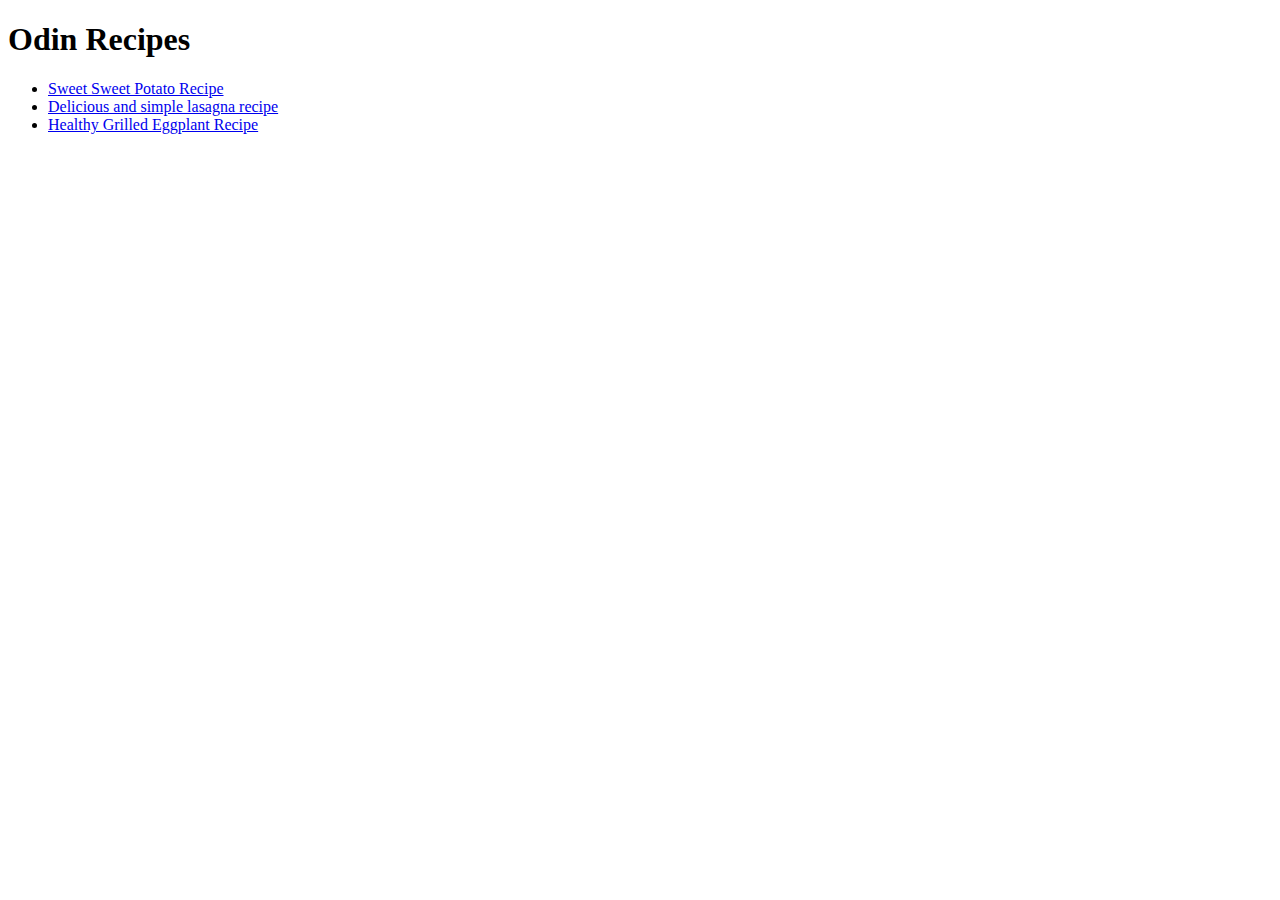
==== index.html @ e667d735 "Add index.html and eggplant, potato, lasagna pages." ====
<!DOCTYPE html>
<html lang="en">
    <head>
        <meta charset="UTF-8">
        <title>Odin Recipes</title>
    </head>
    <body>
        <h1>Odin Recipes</h1>
        <ul>
            <li><a href="recipes/Sweet-Potato.html">Sweet Sweet Potato Recipe</a></li>
            <li><a href="recipes/lasagna.html">Delicious and simple lasagna recipe</a></li>
            <li><a href="recipes/Grilled-Eggplant.html">Healthy Grilled Eggplant Recipe</a></li>
            
        </ul>
    </body>
</html>
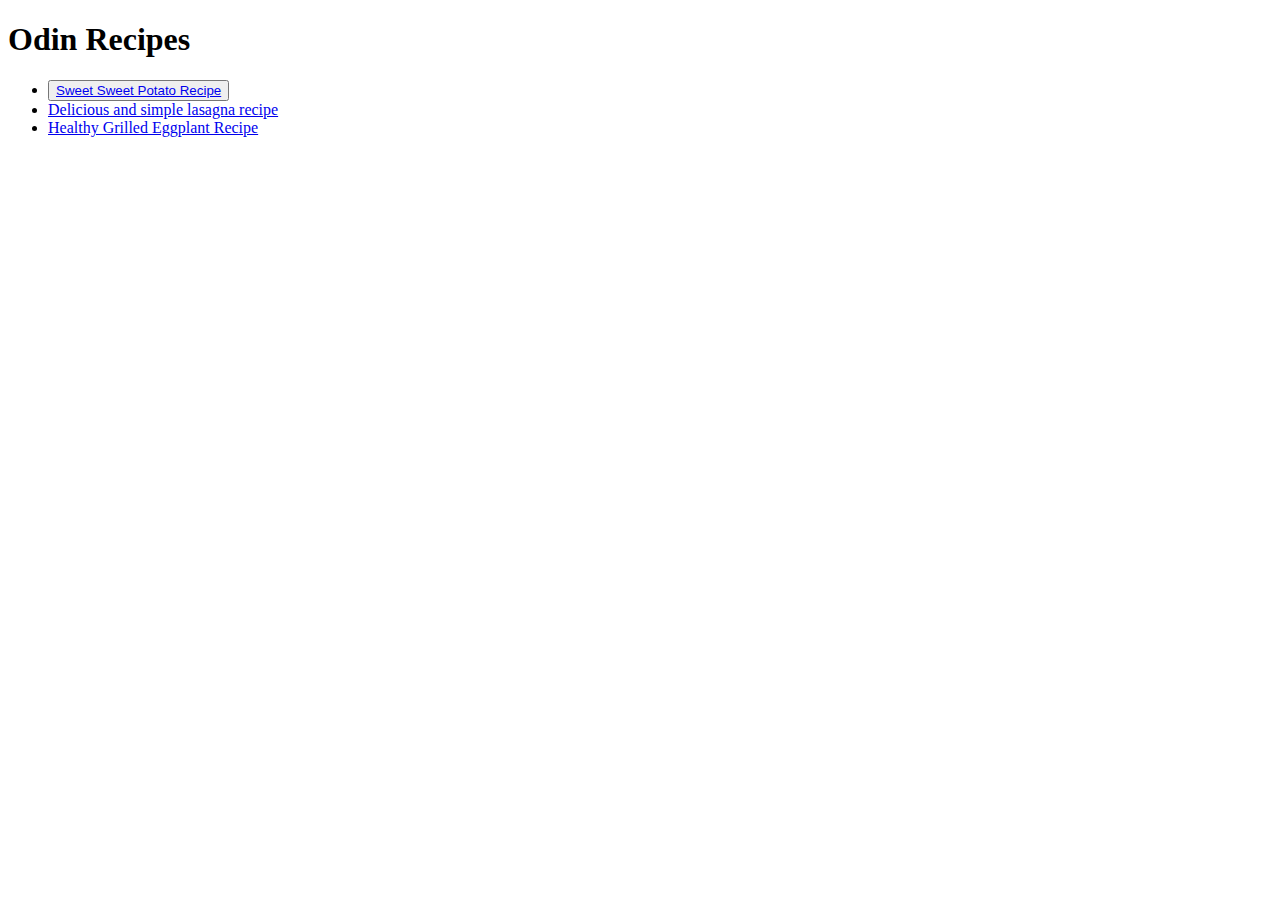
==== commit ef3e1d54: "Add class for css changes" ====
--- a/index.html
+++ b/index.html
@@ -3,13 +3,14 @@
     <head>
         <meta charset="UTF-8">
         <title>Odin Recipes</title>
+        <head><link rel="stylesheet" href="css/styles.css"></head>
     </head>
     <body>
         <h1>Odin Recipes</h1>
         <ul>
-            <li><a href="recipes/Sweet-Potato.html">Sweet Sweet Potato Recipe</a></li>
+            <li><button><a class="Sweet" href="recipes/Sweet-Potato.html">Sweet Sweet Potato Recipe</a></button></li>
             <li><a href="recipes/lasagna.html">Delicious and simple lasagna recipe</a></li>
-            <li><a href="recipes/Grilled-Eggplant.html">Healthy Grilled Eggplant Recipe</a></li>
+            <li><a class="eggplant" href="recipes/Grilled-Eggplant.html" >Healthy Grilled Eggplant Recipe</a></li>
             
         </ul>
     </body>
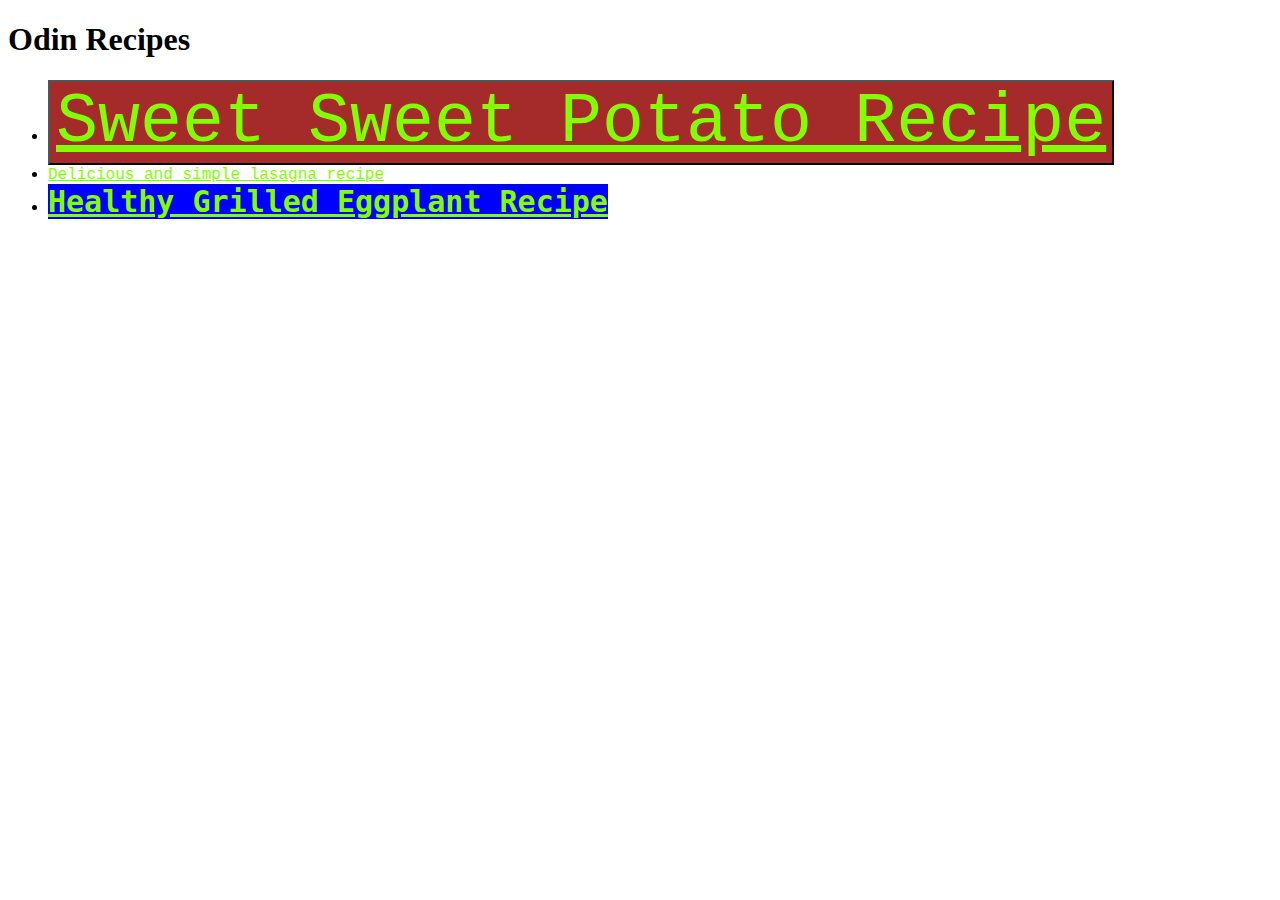
==== commit 128623ba: "Update syntax" ====
--- a/index.html
+++ b/index.html
@@ -1,17 +1,30 @@
 <!DOCTYPE html>
 <html lang="en">
+  <head>
+    <meta charset="UTF-8" />
+    <title>Odin Recipes</title>
     <head>
-        <meta charset="UTF-8">
-        <title>Odin Recipes</title>
-        <head><link rel="stylesheet" href="css/styles.css"></head>
+      <link rel="stylesheet" href="css/styles.css" />
     </head>
-    <body>
-        <h1>Odin Recipes</h1>
-        <ul>
-            <li><button><a class="Sweet" href="recipes/Sweet-Potato.html">Sweet Sweet Potato Recipe</a></button></li>
-            <li><a href="recipes/lasagna.html">Delicious and simple lasagna recipe</a></li>
-            <li><a class="eggplant" href="recipes/Grilled-Eggplant.html" >Healthy Grilled Eggplant Recipe</a></li>
-            
-        </ul>
-    </body>
-</html>+  </head>
+  <body>
+    <h1>Odin Recipes</h1>
+    <ul>
+      <li>
+        <button>
+          <a class="Sweet" href="recipes/Sweet-Potato.html"
+            >Sweet Sweet Potato Recipe</a
+          >
+        </button>
+      </li>
+      <li>
+        <a href="recipes/lasagna.html">Delicious and simple lasagna recipe</a>
+      </li>
+      <li>
+        <a class="eggplant" href="recipes/Grilled-Eggplant.html"
+          >Healthy Grilled Eggplant Recipe</a
+        >
+      </li>
+    </ul>
+  </body>
+</html>
--- a/css/styles.css
+++ b/css/styles.css
@@ -0,0 +1,21 @@
+.eggplant {
+  font-weight: 800;
+  background-color: blue;
+  font-size: 30px;
+  font-family: monospace;
+}
+a .Sweet {
+  color: chartreuse;
+  font-size: 20px;
+  font-family: "Courier New", monospace;
+}
+
+button {
+  background-color: brown;
+  font-family: "Lucida Console", "Courier New", monospace;
+  font-size: 70px;
+}
+a {
+  color: chartreuse;
+  font-family: "Courier New", monospace;
+}
